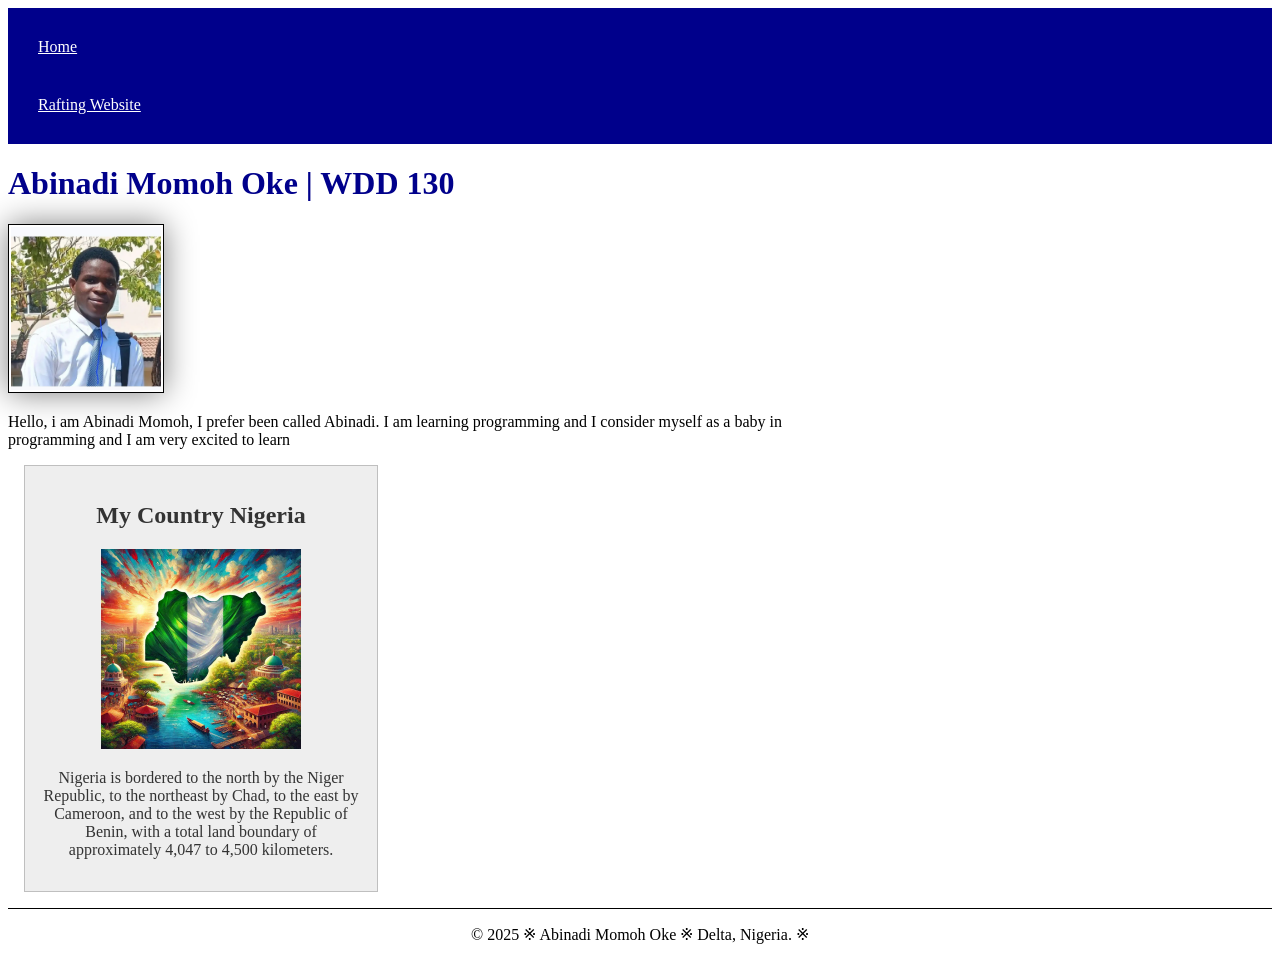
==== index.html @ 02ad2fae "chage" ====
<!DOCTYPE html>
<html lang="en-us">

<head>
    <meta charset="UTF-8">
    <meta name="viewport" content="width=device-width, initial-scale=1.0">
    <title>Abinadi Momoh Oke | WDD 130</title>
    <meta name="discription"
      content="Abinadi Momoh Oke | WDD130 web student learning HTML & CSS skills">

    <meta name="author" content="Abinadi Momoh Oke">
    <link rel="stylesheet" href="styles/styles.css">
</head>

<body>
    <header>
        <nav>
            <a href="#">Home</a>
            <a href="wwr/">Rafting Website</a>
        </nav>
    </header>
    <main>
        <h1>Abinadi Momoh Oke | WDD 130</h1>
        <img src="week01/images/images/profile.jpg" alt="A picture of Abinadi Momoh" width="200">
        <p>Hello, i am Abinadi Momoh, I prefer been called Abinadi. I am learning programming and
            I consider myself as
            a baby in programming and I am very excited to learn</p>
    </main>
    <aside>
        <h2>My Country Nigeria</h2>
        <img src="week02/images/images/profile.jpg"
          alt="Artistic representation 'Flag of Nigeria' ">
        <p>Nigeria is bordered to the north by the Niger Republic, to the northeast by Chad, to the
            east by
            Cameroon, and to the west by the Republic of Benin, with a total land boundary of
            approximately
            4,047 to 4,500 kilometers.</p>
    </aside>
    <footer>
        <p>&copy; 2025 ※ Abinadi Momoh Oke ※ Delta, Nigeria. ※</p>
    </footer>
</body>

</html>
---- styles/styles.css ----
nav {
    background-color: darkblue;
    padding: 10px;
}

nav a {
    color: white;
    display: block;
    padding: 20px;
}

h1 {
    color: darkblue;
}

main img {
    width: 150px;
    height: auto;
    border: 1px solid black;
    padding: 2px;
    box-shadow: 0 0 30px gray;
}

p {
    padding: 0;
}

main {
    max-width: 840px;
}

aside {
    width: 20rem;
    margin: 1rem;
    border: 1px solid rgb(0 0 0 / 0.2);
    /* 1️⃣ */
    padding: 1rem;
    background-color: #eee;
    color: #333;
    text-align: center;

}

aside img {
    width: 200px;
    height: auto;
}

footer {
    margin-top: 15px;
    border-top: 1px solid #000;
    text-align: center;
}
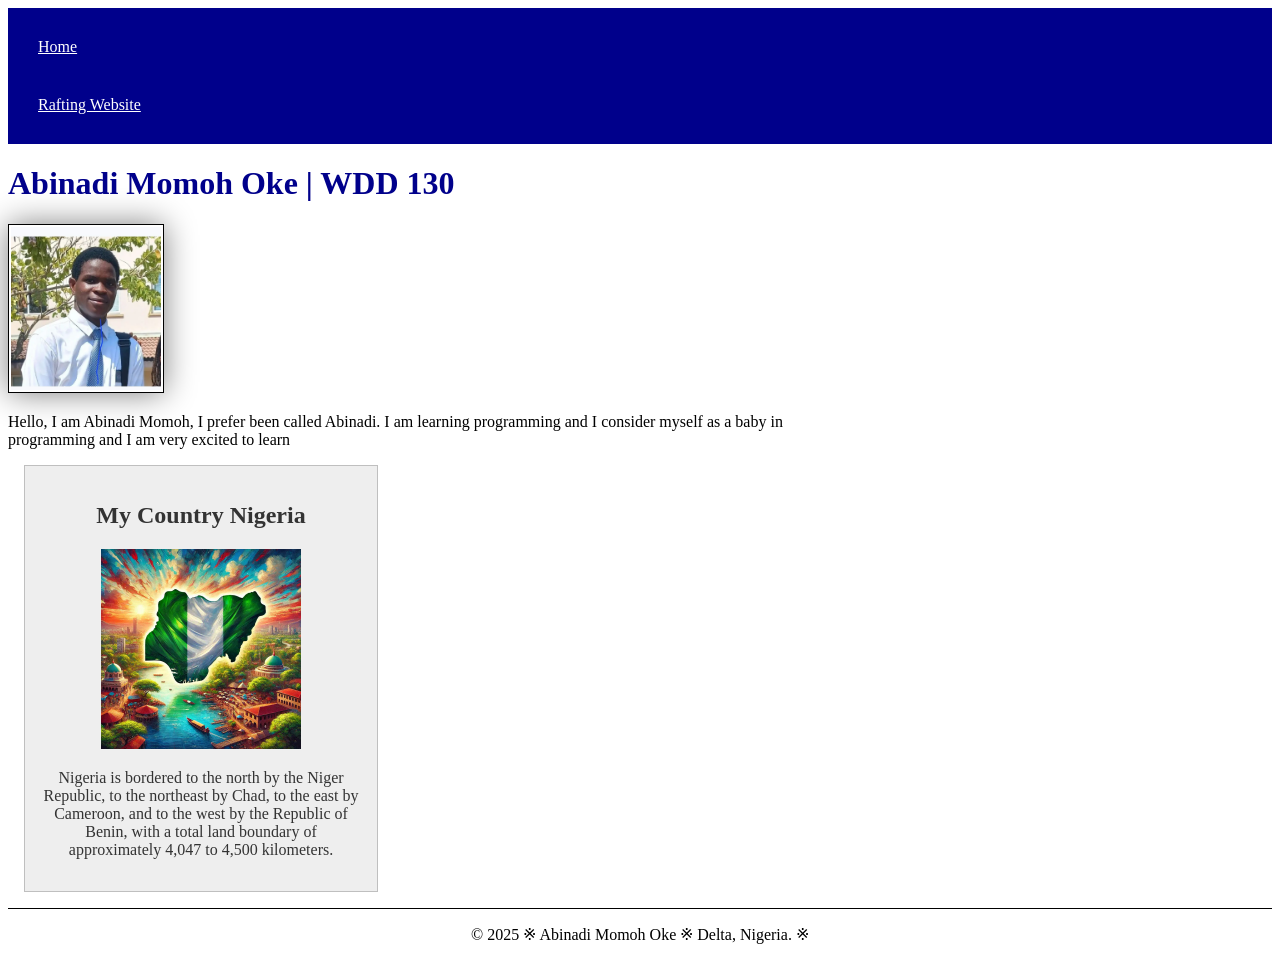
==== commit 3a0fb816: "save" ====
--- a/index.html
+++ b/index.html
@@ -5,9 +5,8 @@
     <meta charset="UTF-8">
     <meta name="viewport" content="width=device-width, initial-scale=1.0">
     <title>Abinadi Momoh Oke | WDD 130</title>
-    <meta name="discription"
+    <meta name="description"
       content="Abinadi Momoh Oke | WDD130 web student learning HTML & CSS skills">
-
     <meta name="author" content="Abinadi Momoh Oke">
     <link rel="stylesheet" href="styles/styles.css">
 </head>
@@ -22,7 +21,7 @@
     <main>
         <h1>Abinadi Momoh Oke | WDD 130</h1>
         <img src="week01/images/images/profile.jpg" alt="A picture of Abinadi Momoh" width="200">
-        <p>Hello, i am Abinadi Momoh, I prefer been called Abinadi. I am learning programming and
+        <p>Hello, I am Abinadi Momoh, I prefer been called Abinadi. I am learning programming and
             I consider myself as
             a baby in programming and I am very excited to learn</p>
     </main>
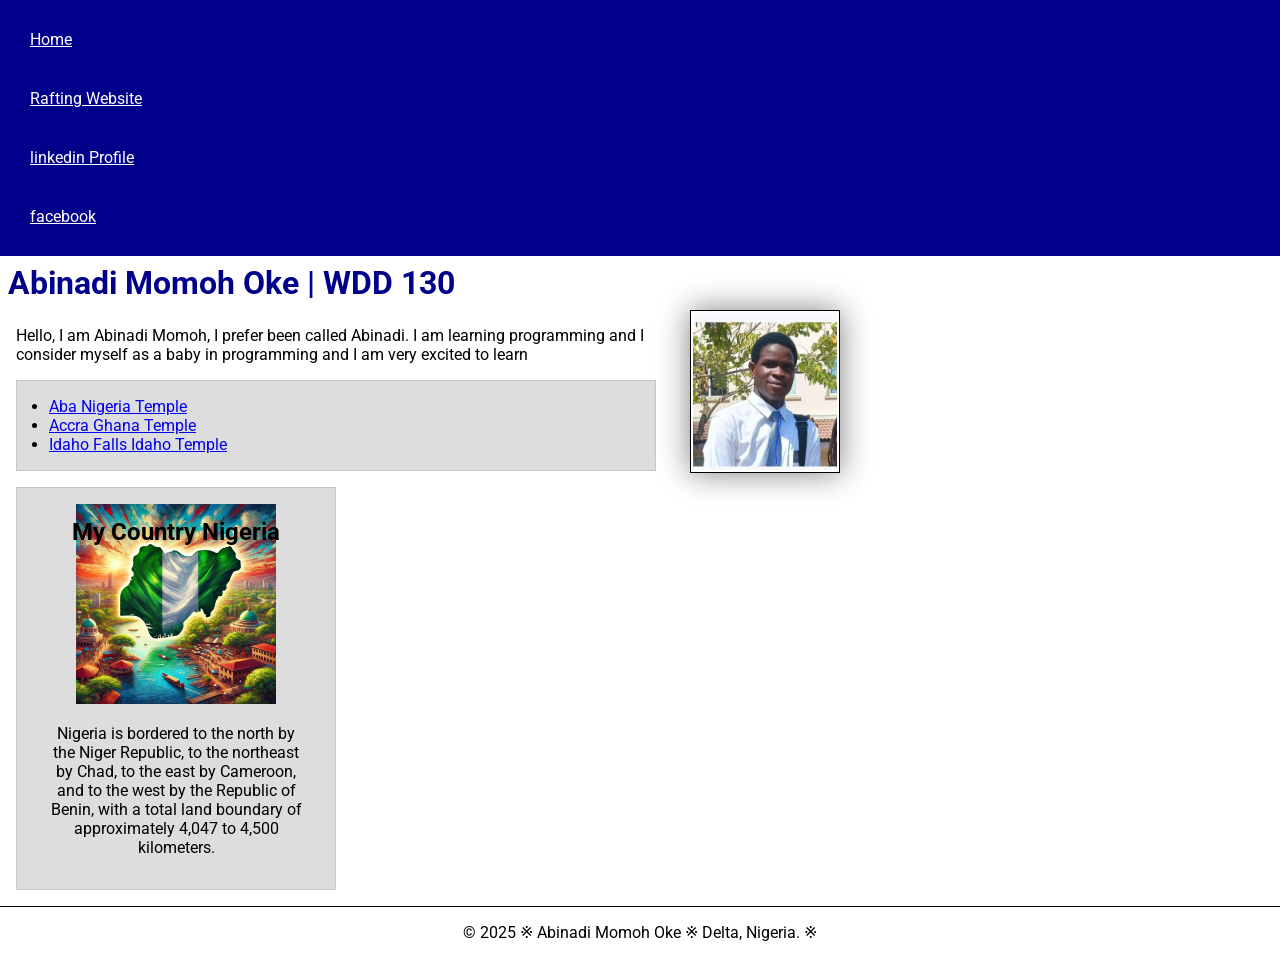
==== commit 429caf18: "code along" ====
--- a/index.html
+++ b/index.html
@@ -1,3 +1,4 @@
+<!--14/03/2026-->
 <!DOCTYPE html>
 <html lang="en-us">
 
@@ -5,10 +6,12 @@
     <meta charset="UTF-8">
     <meta name="viewport" content="width=device-width, initial-scale=1.0">
     <title>Abinadi Momoh Oke | WDD 130</title>
-    <meta name="description"
-      content="Abinadi Momoh Oke | WDD130 web student learning HTML & CSS skills">
+    <meta name="description" content="Abinadi Momoh Oke I am a student at byu pathway worldwide">
     <meta name="author" content="Abinadi Momoh Oke">
     <link rel="stylesheet" href="styles/styles.css">
+    <link rel="preconnect" href="https://fonts.googleapis.com">
+<link rel="preconnect" href="https://fonts.gstatic.com" crossorigin>
+<link href="https://fonts.googleapis.com/css2?family=Roboto:ital,wght@0,100..900;1,100..900&display=swap" rel="stylesheet">
 </head>
 
 <body>
@@ -16,6 +19,8 @@
         <nav>
             <a href="#">Home</a>
             <a href="wwr/">Rafting Website</a>
+            <a href="https://www.linkedin.com/in/abinadi-momoh-204575205">linkedin Profile</a>
+            <a href="https://facebook.com">facebook</a>
         </nav>
     </header>
     <main>
@@ -24,8 +29,15 @@
         <p>Hello, I am Abinadi Momoh, I prefer been called Abinadi. I am learning programming and
             I consider myself as
             a baby in programming and I am very excited to learn</p>
+   
+<ul class="box indent">
+    <li><a href="https://www.churchofjesuschrist.org/temples/details/aba-nigeria-temple?lang=eng" target="blank">Aba Nigeria Temple</a></li>
+    <li><a href="https://www.churchofjesuschrist.org/temples/details/accra-ghana-temple?lang=eng" target="blank">Accra Ghana Temple</a></li>
+    <li><a href="https://www.churchofjesuschrist.org/temples/details/idaho-falls-idaho-temple?lang=eng" target="blank">Idaho Falls Idaho Temple</a></li>
+</ul>
+
     </main>
-    <aside>
+    <aside class="box">
         <h2>My Country Nigeria</h2>
         <img src="week02/images/images/profile.jpg"
           alt="Artistic representation 'Flag of Nigeria' ">
--- a/styles/styles.css
+++ b/styles/styles.css
@@ -1,6 +1,20 @@
+:root {
+    --heading-background-color: darkblue;
+    --heading-text-align: center;
+}
+*{
+    margin: 0;
+    padding: 0;
+    box-sizing: border-box;
+}
 nav {
-    background-color: darkblue;
+    background-color: var(--heading-background-color);
     padding: 10px;
+}
+
+body{
+    font-size: 16px;
+    font-family: roboto, Arial, sans-serif;
 }
 
 nav a {
@@ -10,7 +24,8 @@
 }
 
 h1 {
-    color: darkblue;
+    color: var(--heading-background-color);
+    padding: .5rem;
 }
 
 main img {
@@ -19,9 +34,12 @@
     border: 1px solid black;
     padding: 2px;
     box-shadow: 0 0 30px gray;
+    float: right;
+    margin: 0 0 1rem 1rem;
 }
 
 p {
+    margin: 1rem;
     padding: 0;
 }
 
@@ -37,8 +55,14 @@
     padding: 1rem;
     background-color: #eee;
     color: #333;
-    text-align: center;
+    text-align: var(--heading-text-align);
+    position: relative;
 
+}
+aside  h2 {
+    position: absolute;
+    top: 30px;
+    left: 55px;
 }
 
 aside img {
@@ -49,5 +73,17 @@
 footer {
     margin-top: 15px;
     border-top: 1px solid #000;
-    text-align: center;
+    text-align: var(--heading-text-align);
+}
+/* Class Selectors */
+.box{
+    margin:1rem;
+    border: 1px solid rgb(0 0 0 /10%);
+    padding: 1rem;
+    background-color: #ddd;
+    color: #000;
+}
+.indent{
+    padding-left: 2rem;
+    width: 40rem;
 }
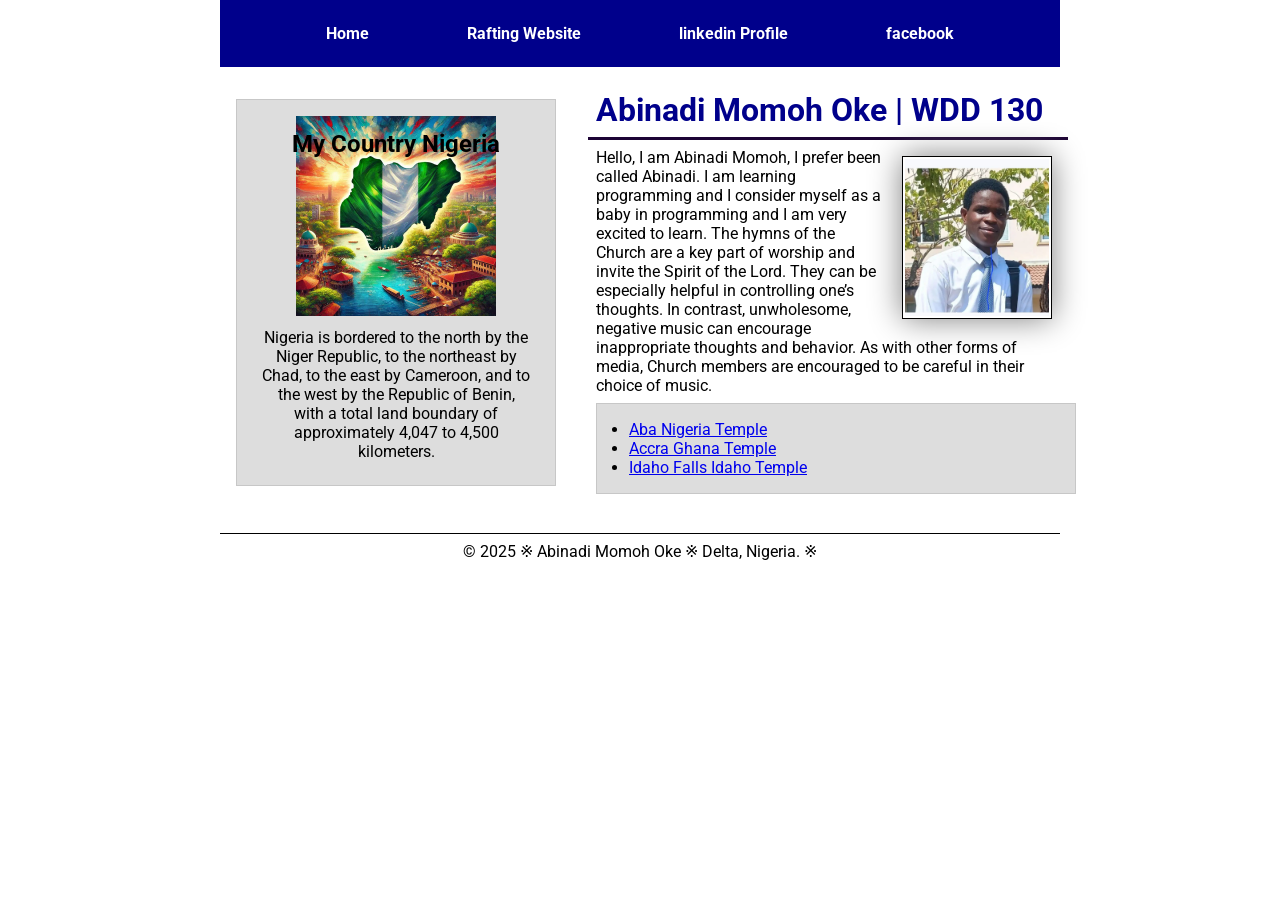
==== commit 2c1a25b2: "save" ====
--- a/index.html
+++ b/index.html
@@ -23,30 +23,33 @@
             <a href="https://facebook.com">facebook</a>
         </nav>
     </header>
-    <main>
-        <h1>Abinadi Momoh Oke | WDD 130</h1>
-        <img src="week01/images/images/profile.jpg" alt="A picture of Abinadi Momoh" width="200">
-        <p>Hello, I am Abinadi Momoh, I prefer been called Abinadi. I am learning programming and
-            I consider myself as
-            a baby in programming and I am very excited to learn</p>
+    <div class="grid"> 
+        <main>
+            <h1>Abinadi Momoh Oke | WDD 130</h1>
+            <img src="week01/images/images/profile.jpg" alt="A picture of Abinadi Momoh" width="200">
+            <p>Hello, I am Abinadi Momoh, I prefer been called Abinadi. I am learning programming and
+                I consider myself as
+                a baby in programming and I am very excited to learn. The hymns of the Church are a key part of worship and invite the Spirit of the Lord. They can be especially helpful in controlling one’s thoughts. In contrast, unwholesome, negative music can encourage inappropriate thoughts and behavior. As with other forms of media, Church members are encouraged to be careful in their choice of music.</p>
+            <ul class="box indent">
+                <li><a href="https://www.churchofjesuschrist.org/temples/details/aba-nigeria-temple?lang=eng" target="blank">Aba Nigeria Temple</a></li>
+                <li><a href="https://www.churchofjesuschrist.org/temples/details/accra-ghana-temple?lang=eng" target="blank">Accra Ghana Temple</a></li>
+                <li><a href="https://www.churchofjesuschrist.org/temples/details/idaho-falls-idaho-temple?lang=eng" target="blank">Idaho Falls Idaho Temple</a></li>
+            </ul>
+
+        </main>
+        <aside class="box">
+                <h2>My Country Nigeria</h2>
+                <img src="week02/images/images/profile.jpg"
+                alt="Artistic representation 'Flag of Nigeria' ">
+                <p>Nigeria is bordered to the north by the Niger Republic, to the northeast by Chad, to the
+                    east by
+                    Cameroon, and to the west by the Republic of Benin, with a total land boundary of
+                    approximately
+                    4,047 to 4,500 kilometers.</p>
+        </aside>
+    </div>
    
-<ul class="box indent">
-    <li><a href="https://www.churchofjesuschrist.org/temples/details/aba-nigeria-temple?lang=eng" target="blank">Aba Nigeria Temple</a></li>
-    <li><a href="https://www.churchofjesuschrist.org/temples/details/accra-ghana-temple?lang=eng" target="blank">Accra Ghana Temple</a></li>
-    <li><a href="https://www.churchofjesuschrist.org/temples/details/idaho-falls-idaho-temple?lang=eng" target="blank">Idaho Falls Idaho Temple</a></li>
-</ul>
-
-    </main>
-    <aside class="box">
-        <h2>My Country Nigeria</h2>
-        <img src="week02/images/images/profile.jpg"
-          alt="Artistic representation 'Flag of Nigeria' ">
-        <p>Nigeria is bordered to the north by the Niger Republic, to the northeast by Chad, to the
-            east by
-            Cameroon, and to the west by the Republic of Benin, with a total land boundary of
-            approximately
-            4,047 to 4,500 kilometers.</p>
-    </aside>
+    
     <footer>
         <p>&copy; 2025 ※ Abinadi Momoh Oke ※ Delta, Nigeria. ※</p>
     </footer>
--- a/styles/styles.css
+++ b/styles/styles.css
@@ -7,9 +7,18 @@
     padding: 0;
     box-sizing: border-box;
 }
+
+header, footer, .grid {
+    max-width: 840px;
+    margin: 0 auto;
+}
+
 nav {
     background-color: var(--heading-background-color);
-    padding: 10px;
+    padding: 1rem;
+    display: flex;
+    justify-content: space-evenly;
+    align-items: center;
 }
 
 body{
@@ -20,12 +29,16 @@
 nav a {
     color: white;
     display: block;
-    padding: 20px;
+    padding: 0.5rem;
+    text-decoration: none;
+    font-family: 1.2rem;
+    font-weight: 700;
 }
 
 h1 {
     color: var(--heading-background-color);
     padding: .5rem;
+    border-bottom: rgb(29, 4, 53) solid;
 }
 
 main img {
@@ -35,16 +48,23 @@
     padding: 2px;
     box-shadow: 0 0 30px gray;
     float: right;
-    margin: 0 0 1rem 1rem;
+    margin:1rem;
 }
 
 p {
-    margin: 1rem;
+    margin: .5rem;
     padding: 0;
 }
 
+.grid{ 
+    display: grid;
+    align-items: center;
+}
+
 main {
-    max-width: 840px;
+    width: 30rem;
+    grid-column: 2;
+    margin: 1rem;
 }
 
 aside {
@@ -57,7 +77,8 @@
     color: #333;
     text-align: var(--heading-text-align);
     position: relative;
-
+    grid-column: 1;
+    grid-row: 1;
 }
 aside  h2 {
     position: absolute;
@@ -84,6 +105,7 @@
     color: #000;
 }
 .indent{
+    margin: .5rem;
     padding-left: 2rem;
-    width: 40rem;
+    width: 30rem;
 }
